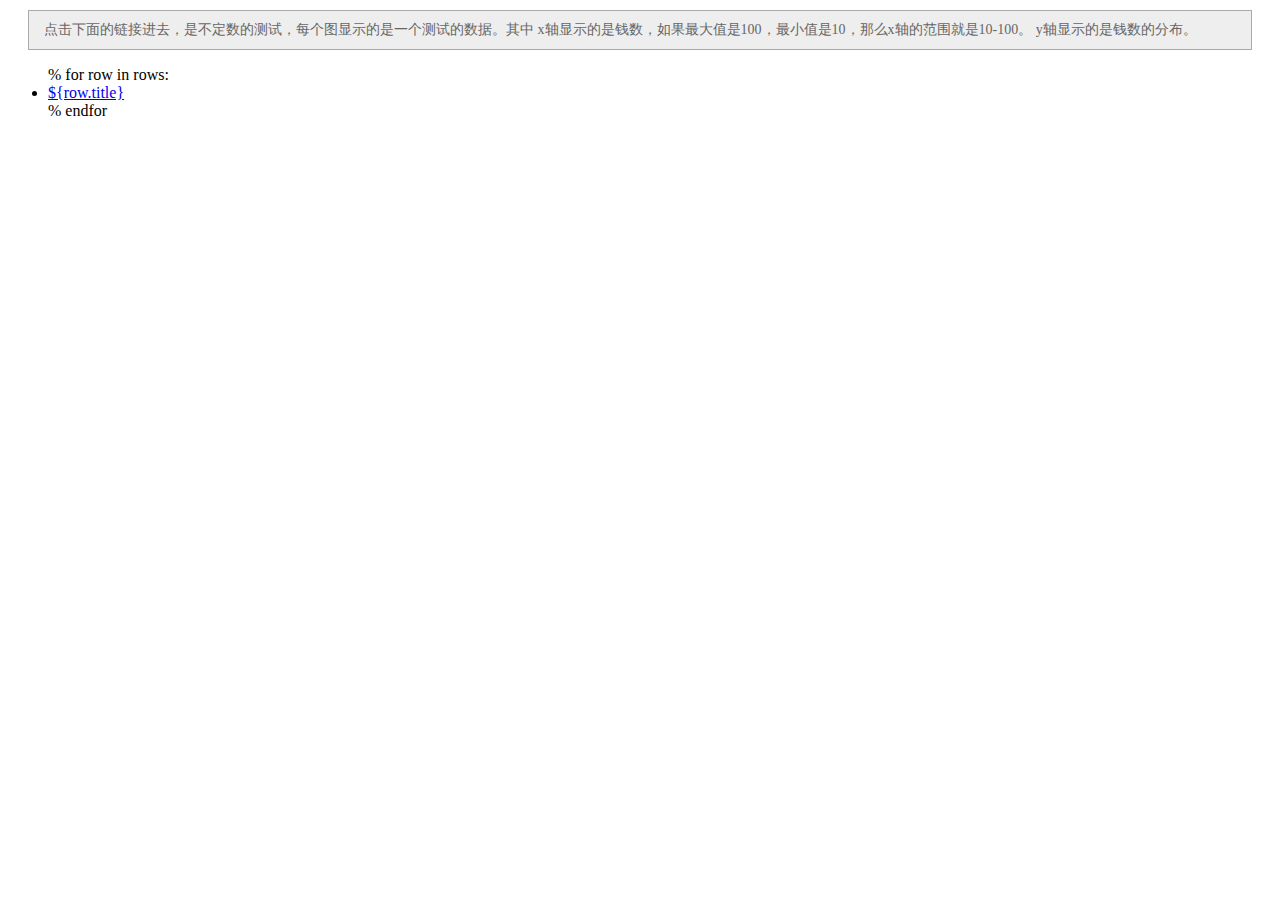
==== assets/index.html @ 1019d46e "up" ====
<!DOCTYPE html>
<html>
<head>
	<meta charset="utf-8">
	<title>list</title>
	<style type="text/css">
	.des {
		margin: 10px 20px;
		padding: 10px 15px;
		font-size: 14px;
		color: #666;
		line-height: 1.3;
		background-color: #eee;
		border: 1px solid #aaa;
	}
	</style>
</head>
<body>
	<div class="des">
	点击下面的链接进去，是不定数的测试，每个图显示的是一个测试的数据。其中
	x轴显示的是钱数，如果最大值是100，最小值是10，那么x轴的范围就是10-100。
	y轴显示的是钱数的分布。
	</div>
	<ul class="result-list">
		% for row in rows:
		<li><a href="${row.link}">${row.title}</a></li>
		% endfor
	</ul>
</body>
</html>
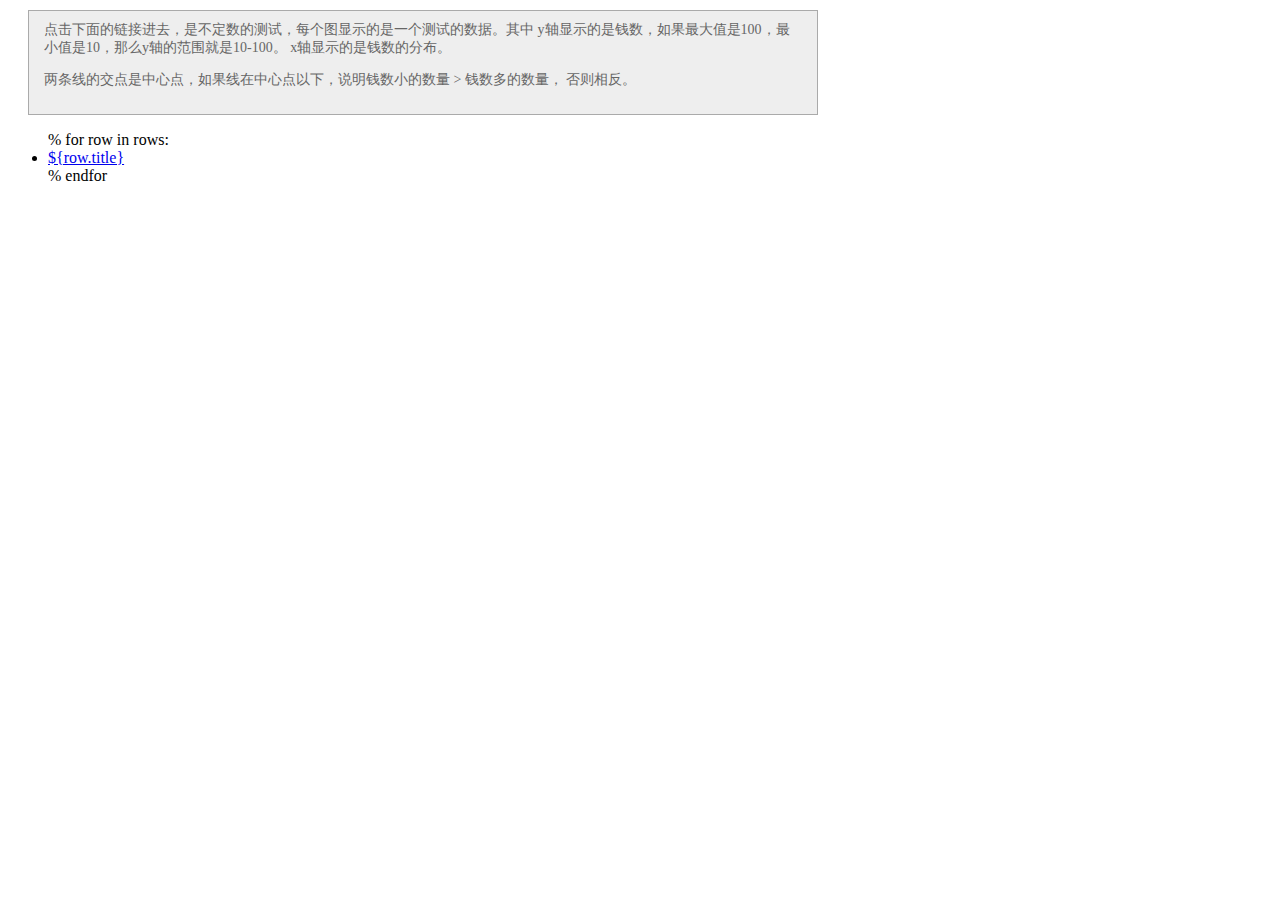
==== commit 6f699a69: "up" ====
--- a/assets/index.html
+++ b/assets/index.html
@@ -16,10 +16,12 @@
 	</style>
 </head>
 <body>
-	<div class="des">
+	<div class="des" style="max-width: 60%">
 	点击下面的链接进去，是不定数的测试，每个图显示的是一个测试的数据。其中
-	x轴显示的是钱数，如果最大值是100，最小值是10，那么x轴的范围就是10-100。
-	y轴显示的是钱数的分布。
+	y轴显示的是钱数，如果最大值是100，最小值是10，那么y轴的范围就是10-100。
+	x轴显示的是钱数的分布。
+	<p>两条线的交点是中心点，如果线在中心点以下，说明钱数小的数量 > 钱数多的数量，
+	否则相反。</p>
 	</div>
 	<ul class="result-list">
 		% for row in rows:
